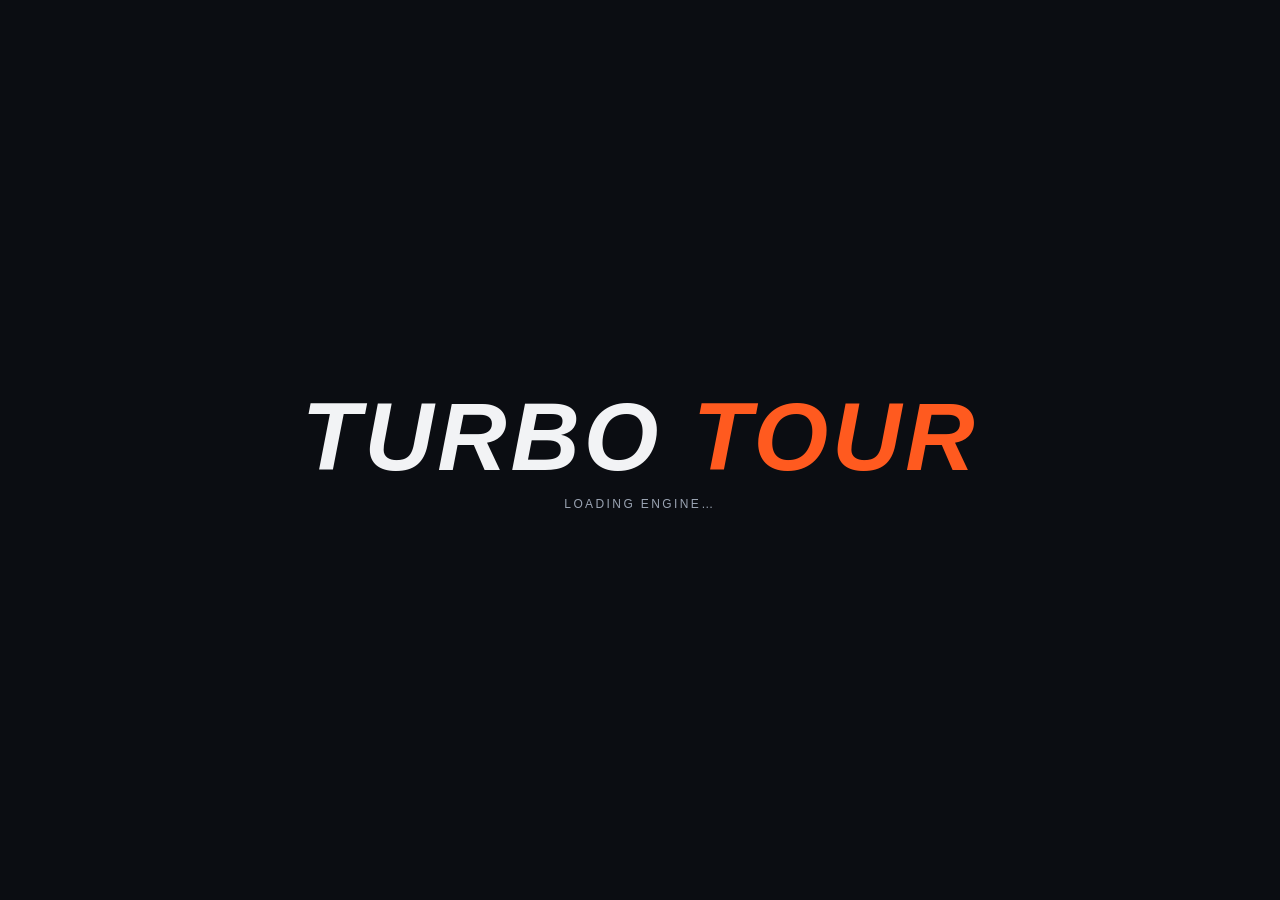
==== index.html @ 9e432085 "Rename the game from Apex Rush to Turbo Tour Full sweep of the brand and in-world lore names: page t" ====
<!DOCTYPE html>
<html lang="en">
<head>
  <meta charset="utf-8" />
  <meta name="viewport" content="width=device-width, initial-scale=1, user-scalable=no" />
  <title>Turbo Tour – Free 3D Car Racing Game in Your Browser</title>
  <link rel="icon" href="data:image/svg+xml,<svg xmlns='http://www.w3.org/2000/svg' viewBox='0 0 100 100'><rect width='100' height='100' rx='18' fill='%23ff5a1f'/><text x='50' y='68' font-size='52' text-anchor='middle' font-family='Arial' font-weight='bold' fill='white'>A</text></svg>" />
  <link rel="stylesheet" href="./style.css" />
  <script type="importmap">
    { "imports": { "three": "./vendor/three.module.js" } }
  </script>
</head>
<body>
  <canvas id="game"></canvas>

  <!-- Per-player heads-up displays -->
  <div id="hud-layer" class="hidden">
    <div class="hud" id="hud-0"></div>
    <div class="hud" id="hud-1"></div>
    <div id="hud-center"></div>
    <div id="hud-divider" class="hidden"></div>
  </div>

  <!-- Menus & overlays -->
  <div id="ui-layer">
    <div id="screen" class="screen"></div>
  </div>

  <div id="loading">
    <div class="logo">TURBO <span>TOUR</span></div>
    <div class="sub">Loading engine…</div>
  </div>

  <script type="module" src="./src/main.js"></script>
</body>
</html>
---- style.css ----
:root {
  --accent: #ff5a1f;
  --accent-2: #ffb347;
  --bg: #0b0d12;
  --panel: rgba(16, 19, 27, 0.86);
  --panel-border: rgba(255, 255, 255, 0.08);
  --text: #f2f3f5;
  --muted: #9aa3b2;
  --good: #3ddc84;
  --bad: #ff4d4d;
  font-family: "Segoe UI", Roboto, Helvetica, Arial, sans-serif;
}

* { box-sizing: border-box; }
html, body { margin: 0; height: 100%; overflow: hidden; background: var(--bg); color: var(--text); }
canvas#game { position: fixed; inset: 0; width: 100%; height: 100%; display: block; }
.hidden { display: none !important; }

/* ---------- Loading ---------- */
#loading { position: fixed; inset: 0; display: flex; flex-direction: column; align-items: center; justify-content: center; background: var(--bg); z-index: 50; transition: opacity .4s; }
#loading .sub { color: var(--muted); margin-top: 12px; letter-spacing: .2em; text-transform: uppercase; font-size: 12px; }
.logo { font-size: clamp(42px, 8vw, 96px); font-weight: 900; letter-spacing: .04em; font-style: italic; line-height: 1; }
.logo span { color: var(--accent); }

/* ---------- UI Layer ---------- */
#ui-layer { position: fixed; inset: 0; z-index: 20; pointer-events: none; }
.screen { position: absolute; inset: 0; display: flex; align-items: center; justify-content: center; pointer-events: auto; overflow: auto; padding: 24px; }
.screen.transparent { background: transparent; }
.screen:not(.transparent) { background: radial-gradient(ellipse at 30% 20%, rgba(255,90,31,.18), transparent 50%), radial-gradient(ellipse at 80% 80%, rgba(63,120,255,.15), transparent 50%), rgba(8, 10, 15, .5); }
.screen.empty { display: none; }

.panel { background: var(--panel); border: 1px solid var(--panel-border); border-radius: 18px; padding: 28px 32px; width: min(920px, 100%); max-height: calc(100vh - 48px); overflow: auto; box-shadow: 0 30px 80px rgba(0,0,0,.6); backdrop-filter: blur(10px); }
.panel.narrow { width: min(560px, 100%); }
.panel h1 { margin: 0 0 6px; font-size: 40px; font-style: italic; font-weight: 900; letter-spacing: .03em; }
.panel h2 { margin: 0 0 18px; font-size: 26px; font-weight: 800; }
.panel h3 { margin: 18px 0 8px; font-size: 15px; text-transform: uppercase; letter-spacing: .15em; color: var(--muted); }
.panel p { color: var(--muted); line-height: 1.5; }
.tagline { color: var(--muted); margin-bottom: 24px; letter-spacing: .25em; text-transform: uppercase; font-size: 12px; }

.menu { display: flex; flex-direction: column; gap: 10px; }
button { font: inherit; color: var(--text); background: rgba(255,255,255,.06); border: 1px solid var(--panel-border); border-radius: 12px; padding: 14px 18px; font-size: 17px; font-weight: 700; cursor: pointer; text-align: left; transition: transform .08s, background .15s, border-color .15s; display: flex; justify-content: space-between; align-items: center; gap: 12px; }
button:hover:not(:disabled) { background: rgba(255,255,255,.12); border-color: rgba(255,255,255,.2); transform: translateX(3px); }
button:active:not(:disabled) { transform: scale(.98); }
button:disabled { opacity: .45; cursor: not-allowed; }
button.primary { background: linear-gradient(120deg, var(--accent), #ff7a45); border: none; color: #fff; text-align: center; justify-content: center; text-transform: uppercase; letter-spacing: .1em; }
button.primary:hover:not(:disabled) { background: linear-gradient(120deg, #ff6b35, #ff8c5a); transform: translateY(-2px); }
button.small { padding: 8px 12px; font-size: 13px; border-radius: 8px; }
button.ghost { background: transparent; }
button .hint { color: var(--muted); font-weight: 400; font-size: 13px; }
.row { display: flex; gap: 12px; flex-wrap: wrap; align-items: center; }
.row.between { justify-content: space-between; }
.row.end { justify-content: flex-end; }
.grid-2 { display: grid; grid-template-columns: 1fr 1fr; gap: 16px; }
.grid-3 { display: grid; grid-template-columns: repeat(3, 1fr); gap: 12px; }
@media (max-width: 720px) { .grid-2, .grid-3 { grid-template-columns: 1fr; } .panel { padding: 20px; } .panel h1 { font-size: 30px; } }

.field { display: flex; flex-direction: column; gap: 6px; margin-bottom: 14px; }
.field label { font-size: 12px; text-transform: uppercase; letter-spacing: .12em; color: var(--muted); }
select, input[type=text], input[type=range] { font: inherit; color: var(--text); background: rgba(255,255,255,.06); border: 1px solid var(--panel-border); border-radius: 10px; padding: 10px 12px; font-size: 15px; }
select option { color: #111; }
input[type=range] { padding: 0; accent-color: var(--accent); }
.chips { display: flex; gap: 8px; flex-wrap: wrap; }
.chip { padding: 8px 12px; border-radius: 999px; border: 1px solid var(--panel-border); background: rgba(255,255,255,.04); font-size: 14px; font-weight: 600; cursor: pointer; }
.chip.active { background: var(--accent); border-color: var(--accent); color: #fff; }
.chip.disabled { opacity: .4; cursor: not-allowed; }
.swatch { width: 26px; height: 26px; border-radius: 50%; border: 2px solid transparent; cursor: pointer; }
.swatch.active { border-color: #fff; box-shadow: 0 0 0 2px var(--accent); }

.card { background: rgba(255,255,255,.04); border: 1px solid var(--panel-border); border-radius: 14px; padding: 16px; }
.card.selected { border-color: var(--accent); box-shadow: inset 0 0 0 1px var(--accent); }
.card h4 { margin: 0 0 6px; font-size: 17px; }
.card .meta { color: var(--muted); font-size: 13px; }
.stat-bar { height: 6px; background: rgba(255,255,255,.08); border-radius: 3px; overflow: hidden; margin: 4px 0 8px; }
.stat-bar i { display: block; height: 100%; background: linear-gradient(90deg, var(--accent), var(--accent-2)); }
.stat-row { display: flex; justify-content: space-between; font-size: 12px; color: var(--muted); text-transform: uppercase; letter-spacing: .08em; }

table { width: 100%; border-collapse: collapse; font-size: 15px; }
th, td { padding: 8px 10px; text-align: left; border-bottom: 1px solid var(--panel-border); }
th { color: var(--muted); font-size: 12px; text-transform: uppercase; letter-spacing: .1em; }
tr.you td { color: var(--accent-2); font-weight: 700; }
td.num, th.num { text-align: right; font-variant-numeric: tabular-nums; }
.money { color: var(--good); font-weight: 800; }
.badge { display: inline-block; padding: 3px 8px; border-radius: 6px; font-size: 11px; font-weight: 800; text-transform: uppercase; letter-spacing: .1em; background: rgba(255,255,255,.1); }
.badge.gold { background: #d4a017; color: #111; }
.badge.locked { background: rgba(255,77,77,.2); color: var(--bad); }
.badge.done { background: rgba(61,220,132,.2); color: var(--good); }
kbd { font-family: ui-monospace, Menlo, monospace; background: rgba(255,255,255,.1); border: 1px solid rgba(255,255,255,.2); border-bottom-width: 3px; border-radius: 6px; padding: 2px 7px; font-size: 12px; }
.controls-table td:first-child { color: var(--muted); }
.notice { background: rgba(255,90,31,.12); border: 1px solid rgba(255,90,31,.4); border-radius: 10px; padding: 10px 14px; font-size: 14px; }

/* ---------- HUD ---------- */
#hud-layer { position: fixed; inset: 0; z-index: 10; pointer-events: none; }
.hud { position: absolute; top: 0; bottom: 0; left: 0; width: 100%; }
.hud.half-left { width: 50%; left: 0; }
.hud.half-right { width: 50%; left: 50%; }
.hud.half-top { height: 50%; bottom: auto; }
.hud.half-bottom { top: 50%; height: 50%; }
#hud-divider { position: absolute; background: #000; z-index: 11; }
#hud-divider.vertical { top: 0; bottom: 0; left: calc(50% - 2px); width: 4px; }
#hud-divider.horizontal { left: 0; right: 0; top: calc(50% - 2px); height: 4px; }

.hud .top-left { position: absolute; top: 16px; left: 16px; display: flex; flex-direction: column; gap: 6px; }
.hud .top-right { position: absolute; top: 16px; right: 16px; text-align: right; }
.hud .bottom-right { position: absolute; bottom: 20px; right: 20px; text-align: right; }
.hud .bottom-left { position: absolute; bottom: 20px; left: 20px; }
.hud .pos { font-size: 56px; font-weight: 900; font-style: italic; line-height: 1; text-shadow: 0 4px 16px rgba(0,0,0,.6); }
.hud .pos .of { font-size: 18px; font-weight: 600; font-style: normal; color: rgba(255,255,255,.7); margin-left: 8px; vertical-align: baseline; }
.hud .lap { font-size: 18px; font-weight: 700; text-shadow: 0 2px 8px rgba(0,0,0,.6); }
.hud .lap span { color: rgba(255,255,255,.75); font-weight: 400; }
.hud .time { font-size: 15px; font-variant-numeric: tabular-nums; text-shadow: 0 2px 8px rgba(0,0,0,.6); }
.hud .time span { color: rgba(255,255,255,.75); }
.hud .speed { font-size: 60px; font-weight: 900; font-style: italic; line-height: 1; text-shadow: 0 4px 16px rgba(0,0,0,.6); }
.hud .speed small { font-size: 16px; font-weight: 600; margin-left: 4px; color: rgba(255,255,255,.85); }
.hud .gear-bar { height: 8px; width: 200px; background: rgba(0,0,0,.4); border-radius: 4px; overflow: hidden; margin-top: 8px; margin-left: auto; }
.hud .gear-bar i { display: block; height: 100%; background: linear-gradient(90deg, var(--good), var(--accent-2), var(--bad)); transition: width .05s; }
.hud .name { font-size: 12px; text-transform: uppercase; letter-spacing: .2em; color: rgba(255,255,255,.8); text-shadow: 0 2px 8px rgba(0,0,0,.6); }
.hud .msg { position: absolute; left: 50%; top: 22%; transform: translateX(-50%); font-size: 34px; font-weight: 900; font-style: italic; text-shadow: 0 4px 16px rgba(0,0,0,.7); white-space: nowrap; opacity: 0; transition: opacity .3s; text-align: center; }
.hud .msg.show { opacity: 1; }
.hud .msg .sub { display: block; font-size: 16px; font-weight: 600; color: var(--accent-2); font-style: normal; letter-spacing: .1em; }
.hud .wrong { position: absolute; left: 50%; top: 40%; transform: translateX(-50%); color: var(--bad); font-weight: 900; font-size: 28px; text-shadow: 0 2px 10px #000; }
.hud .minimap { position: absolute; bottom: 20px; left: 50%; transform: translateX(-50%); width: 150px; height: 150px; opacity: .85; }
.hud.half-left .minimap, .hud.half-right .minimap { width: 110px; height: 110px; }
.hud.half-top .minimap, .hud.half-bottom .minimap { width: 110px; height: 110px; left: 20px; bottom: 16px; transform: none; }
.hud.half-top .bottom-left, .hud.half-bottom .bottom-left { left: 140px; }
.hud .standings { position: absolute; top: 16px; right: 16px; font-size: 13px; background: rgba(0,0,0,.35); border-radius: 8px; padding: 6px 10px; font-variant-numeric: tabular-nums; }
.hud .standings div { display: flex; gap: 8px; }
.hud .standings div.me { color: var(--accent-2); font-weight: 700; }
.hud .standings div span:first-child { width: 20px; text-align: right; color: var(--muted); }

#hud-center { position: absolute; inset: 0; display: flex; align-items: center; justify-content: center; }
#hud-center .count { font-size: clamp(80px, 18vw, 200px); font-weight: 900; font-style: italic; color: var(--accent); text-shadow: 0 0 40px rgba(255,90,31,.6), 0 8px 24px rgba(0,0,0,.6); animation: pop .9s ease-out; }
#hud-center .count.go { color: var(--good); text-shadow: 0 0 40px rgba(61,220,132,.6); }
@keyframes pop { 0% { transform: scale(1.6); opacity: 0; } 20% { transform: scale(1); opacity: 1; } 100% { transform: scale(.9); opacity: .9; } }

/* Results */
.podium { display: flex; gap: 12px; align-items: flex-end; justify-content: center; margin: 12px 0 22px; }
.podium .step { width: 120px; text-align: center; border-radius: 12px 12px 0 0; padding: 12px 8px; background: rgba(255,255,255,.06); font-weight: 800; }
.podium .step.p1 { height: 130px; background: linear-gradient(180deg, #d4a017, rgba(212,160,23,.2)); order: 2; }
.podium .step.p2 { height: 105px; background: linear-gradient(180deg, #b0b7c3, rgba(176,183,195,.2)); order: 1; }
.podium .step.p3 { height: 85px; background: linear-gradient(180deg, #b5652a, rgba(181,101,42,.2)); order: 3; }
.podium .step .n { font-size: 30px; }
.podium .step .who { font-size: 13px; color: #fff; }

.progress { height: 10px; background: rgba(255,255,255,.08); border-radius: 5px; overflow: hidden; }
.progress i { display: block; height: 100%; background: var(--accent); }
.toast { position: fixed; bottom: 24px; left: 50%; transform: translateX(-50%); background: var(--panel); border: 1px solid var(--panel-border); padding: 12px 18px; border-radius: 12px; z-index: 40; font-weight: 600; animation: fadein .3s; }
@keyframes fadein { from { opacity: 0; transform: translate(-50%, 10px); } to { opacity: 1; transform: translate(-50%, 0); } }
.footer-note { color: var(--muted); font-size: 12px; margin-top: 16px; display: flex; flex-direction: column; gap: 6px; }
.keys-row { display: flex; align-items: center; gap: 5px; flex-wrap: wrap; line-height: 1.6; }
.keys-row > span:first-child { width: 58px; text-transform: uppercase; letter-spacing: .1em; font-size: 10px; color: var(--muted); }
kbd { display: inline-block; line-height: 1.3; margin: 0; }
.chip .badge { font-size: 9px; padding: 2px 5px; margin-left: 4px; vertical-align: middle; }

/* ---------- Touch controls ---------- */
#touch-controls { position: fixed; inset: 0; z-index: 15; pointer-events: none; }
#touch-controls .tc-group { position: absolute; display: flex; gap: 12px; pointer-events: auto; }
#touch-controls .left { left: 18px; bottom: 22px; }
#touch-controls .right { right: 18px; bottom: 22px; align-items: flex-end; }
#touch-controls .top { right: 18px; top: 60px; }
.tc { width: 84px; height: 84px; border-radius: 50%; background: rgba(0,0,0,.35); border: 2px solid rgba(255,255,255,.35); color: #fff; font-size: 26px; font-weight: 900; display: flex; align-items: center; justify-content: center; padding: 0; user-select: none; -webkit-user-select: none; touch-action: none; backdrop-filter: blur(4px); }
.tc.gas { width: 104px; height: 104px; background: rgba(61,220,132,.28); border-color: rgba(61,220,132,.7); font-size: 22px; }
.tc.small { width: 70px; height: 70px; font-size: 13px; background: rgba(255,90,31,.25); border-color: rgba(255,90,31,.6); }
.tc.tiny { width: 46px; height: 46px; font-size: 16px; border-radius: 12px; }
.tc.on { background: rgba(255,255,255,.4); transform: scale(.94); }
.tc:hover { transform: none; }

/* ---------- Free Roam ---------- */
button.roam { border-color: rgba(255,210,63,.35); }
.hz-top-left { position: absolute; top: 16px; left: 16px; text-shadow: 0 2px 8px rgba(0,0,0,.6); }
.hz-mode { font-size: 11px; letter-spacing: .25em; text-transform: uppercase; color: rgba(255,255,255,.75); }
.hz-region { font-size: 30px; font-weight: 900; font-style: italic; line-height: 1.1; }
.hz-road { font-size: 14px; color: rgba(255,255,255,.8); min-height: 18px; }
.hz-compass { position: absolute; top: 14px; left: 50%; transform: translateX(-50%); width: min(440px, 60vw); height: 36px; }
.hz-top-right { position: absolute; top: 16px; right: 16px; text-align: right; text-shadow: 0 2px 8px rgba(0,0,0,.6); }
.hz-level { font-size: 14px; letter-spacing: .15em; font-weight: 800; }
.hz-level b { font-size: 22px; color: var(--accent-2); }
.hz-xpbar { height: 6px; width: 160px; background: rgba(0,0,0,.4); border-radius: 3px; overflow: hidden; margin: 6px 0 6px auto; }
.hz-xpbar i { display: block; height: 100%; background: linear-gradient(90deg, var(--accent), var(--accent-2)); transition: width .3s; }
.hz-wallet { position: relative; display: inline-flex; align-items: baseline; gap: 6px; background: rgba(0,0,0,.35); border-radius: 8px; padding: 3px 9px; }
.hz-wallet span { font-size: 10px; letter-spacing: .2em; color: rgba(255,255,255,.7); font-weight: 700; }
.hz-money { color: var(--good); font-weight: 800; font-size: 17px; }
.hz-gain { position: absolute; right: 4px; top: 100%; margin-top: 2px; font-style: normal; font-weight: 800; font-size: 14px; color: var(--good); opacity: 0; white-space: nowrap; }
.hz-gain.pop { animation: gainpop 1.8s ease-out; }
@keyframes gainpop { 0% { opacity: 0; transform: translateY(-4px); } 12% { opacity: 1; transform: translateY(0); } 70% { opacity: 1; } 100% { opacity: 0; transform: translateY(8px); } }
.hz-guide { position: absolute; top: 60px; left: 50%; transform: translateX(-50%); width: min(560px, calc(100% - 32px)); display: flex; gap: 12px; align-items: center; background: rgba(10,12,18,.82); border: 1px solid rgba(255,122,61,.55); border-left: 4px solid var(--accent); border-radius: 12px; padding: 10px 14px; pointer-events: auto; animation: fadein .3s; text-shadow: none; }
.hz-guide > div { flex: 1; display: flex; flex-direction: column; gap: 2px; font-size: 13px; color: rgba(255,255,255,.85); }
.hz-guide b { font-size: 15px; color: #fff; }
.hz-guide button { flex: none; font-size: 11px; padding: 5px 9px; }
.hz-guide.hidden { display: none; }
.hz-radar { position: absolute; bottom: 20px; left: 20px; width: 280px; height: 190px; filter: drop-shadow(0 6px 16px rgba(0,0,0,.45)); }
.hz-waypoint { position: absolute; bottom: 222px; left: 20px; min-width: 240px; max-width: 340px; background: rgba(10,12,18,.74); border-left: 4px solid #c45bff; border-radius: 10px; padding: 8px 12px; display: flex; gap: 10px; align-items: center; text-shadow: 0 1px 4px rgba(0,0,0,.6); }
.hz-waypoint .turn { flex: none; width: 30px; font-size: 30px; font-weight: 900; line-height: 1; text-align: center; color: #e3b6ff; }
.hz-waypoint .turn.t-back { color: var(--bad); }
.hz-waypoint .instr { font-size: 15px; font-weight: 800; }
.hz-waypoint .info { font-size: 12px; color: rgba(255,255,255,.75); }
.hz-waypoint .info b { color: #fff; }
@media (max-width: 760px) { .hz-radar { width: 200px; height: 136px; } .hz-waypoint { bottom: 166px; min-width: 0; } }
.hz-prompt { position: absolute; bottom: 110px; left: 50%; transform: translateX(-50%); background: rgba(0,0,0,.55); border: 1px solid rgba(255,179,71,.6); border-radius: 12px; padding: 10px 16px; font-size: 16px; white-space: nowrap; animation: fadein .3s; }
.hz-live { position: absolute; top: 90px; left: 50%; transform: translateX(-50%); text-align: center; text-shadow: 0 2px 10px rgba(0,0,0,.7); }
.hz-live .label { font-size: 12px; letter-spacing: .3em; color: var(--accent-2); font-weight: 800; }
.hz-live .score { font-size: 44px; font-weight: 900; font-style: italic; font-variant-numeric: tabular-nums; }
.hz-toasts { position: absolute; right: 16px; top: 166px; display: flex; flex-direction: column; gap: 6px; align-items: flex-end; }
.hz-toast { background: rgba(0,0,0,.5); border-radius: 8px; padding: 6px 10px; font-size: 14px; font-weight: 700; animation: fadein .25s; transition: opacity .5s; }
.hz-toast.out { opacity: 0; }
.hz-hint { position: absolute; bottom: 14px; right: 20px; font-size: 11px; color: rgba(255,255,255,.55); }
.hz-prompt { pointer-events: auto; cursor: pointer; }
.hz-mapbtn { position: absolute; top: 124px; right: 16px; pointer-events: auto; padding: 6px 12px; font-size: 12px; letter-spacing: .15em; border-radius: 8px; background: rgba(0,0,0,.45); }
#touch-controls:not(.hidden) ~ #hud-layer .hz-hint { display: none; }
.hz-hint kbd { font-size: 10px; padding: 1px 5px; }
.hud .hz-br { bottom: 48px; }
.hz-stats div { display: flex; justify-content: space-between; padding: 4px 0; border-bottom: 1px solid var(--panel-border); font-size: 14px; }
.hz-stats div:last-child { border-bottom: none; }
.hz-stats b .meta { font-weight: 400; }
.hz-legend { display: flex; flex-wrap: wrap; gap: 6px 14px; margin-top: 10px; }
.hz-legend i { display: inline-block; width: 10px; height: 10px; border-radius: 50%; margin-right: 5px; vertical-align: middle; }
@media (max-width: 720px) { .hz-region { font-size: 22px; } .hz-radar { width: 120px; height: 120px; } .hz-waypoint { bottom: 150px; } .hz-hint { display: none; } .hz-compass { top: 60px; } }

/* ---------- Free Roam full-screen map ---------- */
.screen.fullbleed { padding: 0; overflow: hidden; display: block; }
.hzmap { position: absolute; inset: 0; background: #0b1424; overflow: hidden; user-select: none; -webkit-user-select: none; }
.hzmap-canvas { position: absolute; inset: 0; touch-action: none; cursor: grab; }
.hzmap kbd { font-size: 10px; padding: 1px 5px; margin-left: 4px; }
.hzmap-top { position: absolute; top: 0; left: 0; right: 0; display: flex; align-items: center; gap: 18px; padding: 14px 20px 26px; background: linear-gradient(rgba(8,10,16,.88), rgba(8,10,16,0)); pointer-events: none; }
.hzmap-top > * { pointer-events: auto; }
.hzmap-title { display: flex; align-items: baseline; gap: 14px; text-shadow: 0 2px 8px rgba(0,0,0,.6); }
.hzmap-title b { font-size: 26px; font-weight: 900; font-style: italic; letter-spacing: .08em; }
.hzmap-where { color: rgba(255,255,255,.75); font-size: 13px; letter-spacing: .18em; text-transform: uppercase; }
.hzmap-stats { margin-left: auto; display: flex; align-items: baseline; gap: 16px; font-size: 14px; text-shadow: 0 2px 8px rgba(0,0,0,.6); }
.hzmap-stats b { color: var(--accent-2); font-size: 18px; }
.hzmap-stats .money { color: var(--good); font-weight: 800; }
.hzmap-side { position: absolute; top: 70px; right: 16px; width: 250px; display: flex; flex-direction: column; gap: 6px; }
.hzmap-card { background: rgba(12,15,22,.86); border: 1px solid rgba(255,255,255,.1); border-radius: 10px; padding: 9px 12px; backdrop-filter: blur(8px); box-shadow: 0 6px 18px rgba(0,0,0,.35); font-size: 13px; }
.hzmap-card .meta { font-size: 12px; line-height: 1.35; }
.hzmap-card .hzmap-hint { color: rgba(255,255,255,.72); }
.hzmap-card h4 { margin: 0; font-size: 16px; }
.hzmap-card button.small { padding: 6px 10px; font-size: 12px; }
.hzmap-sel-head { display: flex; gap: 12px; align-items: center; }
.hzmap-sel-head canvas { width: 28px; height: 28px; flex: none; }
.hzmap-dist { margin-top: 8px; display: flex; gap: 10px; align-items: baseline; }
.hzmap-dist b { font-size: 19px; color: #e3b6ff; }
.hzmap-dist span { color: var(--muted); font-size: 13px; }
.hzmap-best { margin-top: 6px; font-size: 14px; color: var(--accent-2); }
.hzmap-progress { padding: 6px 12px; }
.hzmap-progress summary { cursor: pointer; font-weight: 800; letter-spacing: .15em; text-transform: uppercase; font-size: 11px; color: var(--muted); }
.hzmap-progress .hz-stats { margin-top: 6px; padding: 0; background: none; border: 0; font-size: 12px; }
.hzmap-progress .hz-stats div { font-size: 12px; padding: 2px 0; }
.hzmap-legend { position: absolute; left: 50%; transform: translateX(-50%); bottom: 40px; display: flex; gap: 6px; flex-wrap: wrap; justify-content: center; max-width: calc(100% - 180px); }
.hzmap-chip { display: flex; align-items: center; gap: 6px; padding: 5px 11px 5px 6px; font-size: 13px; border-radius: 999px; background: rgba(12,15,22,.88); border: 1px solid rgba(255,255,255,.12); opacity: .45; }
.hzmap-chip.on { opacity: 1; border-color: rgba(255,255,255,.35); }
.hzmap-chip canvas { width: 22px; height: 22px; }
.hzmap-zoom { position: absolute; right: 16px; bottom: 40px; display: flex; flex-direction: column; gap: 6px; }
.hzmap-zoom button { width: 40px; height: 40px; padding: 0; border-radius: 10px; background: rgba(12,15,22,.88); justify-content: center; align-items: center; text-align: center; line-height: 0; }
.hzmap-zoom button:hover:not(:disabled) { transform: none; }
.hzmap-zoom button svg { display: block; flex: none; }
.hzmap-scale { position: absolute; left: 20px; bottom: 44px; font-size: 12px; font-weight: 700; color: #fff; text-shadow: 0 1px 3px #000; }
.hzmap-scale i { display: block; height: 6px; border: 2px solid #fff; border-top: none; margin-bottom: 4px; box-shadow: 0 1px 2px rgba(0,0,0,.6); }
.hzmap-hints { position: absolute; left: 0; right: 0; bottom: 12px; text-align: center; font-size: 12px; color: rgba(255,255,255,.7); text-shadow: 0 1px 3px #000; pointer-events: none; }
.hzmap-tip { position: absolute; left: 0; top: 0; pointer-events: none; background: rgba(10,12,18,.94); border: 1px solid rgba(255,255,255,.15); border-radius: 10px; padding: 8px 12px; max-width: 250px; display: flex; flex-direction: column; gap: 2px; font-size: 13px; box-shadow: 0 8px 20px rgba(0,0,0,.4); }
.hzmap-tip b { font-size: 15px; }
.hzmap-tip span { color: var(--muted); }
.hzmap-tip em { font-style: normal; color: var(--accent-2); }
.hzmap-tip.hidden { display: none; }
@media (max-width: 760px) {
  .hzmap-side { top: auto; bottom: 96px; left: 12px; right: 12px; width: auto; }
  .hzmap-progress, .hzmap-hints, .hzmap-where, .hzmap-extra { display: none; }
  .hzmap-stats span:not(.money) { display: none; }
  .hzmap-legend { bottom: 12px; max-width: calc(100% - 70px); left: 12px; transform: none; justify-content: flex-start; }
  .hzmap-chip { font-size: 0; padding: 4px; gap: 0; }
  .hzmap-zoom { bottom: 12px; right: 12px; }
  .hzmap-scale { display: none; }
}
.hz-stats b span { font-weight: 400; color: var(--muted); }

/* ---------- One wallet (main menu, Play screen) ---------- */
.wallet-bar { display: grid; grid-template-columns: repeat(4, 1fr); gap: 8px; margin: 16px 0; }
.wallet-bar > div { background: rgba(255,255,255,.05); border: 1px solid var(--panel-border); border-radius: 10px; padding: 8px 10px; display: flex; flex-direction: column; gap: 2px; }
.wallet-bar span { font-size: 10px; letter-spacing: .2em; text-transform: uppercase; color: var(--muted); }
.wallet-bar b { font-size: 18px; font-weight: 800; }
.wallet-bar small { font-size: 12px; color: var(--muted); font-weight: 500; }
.menu-label { margin: 8px 2px -2px; font-size: 11px; letter-spacing: .2em; text-transform: uppercase; color: var(--muted); font-weight: 700; }
.menu-label span { letter-spacing: 0; text-transform: none; font-weight: 400; }
.eyebrow { letter-spacing: .2em; text-transform: uppercase; font-size: 11px; }
.round-row { padding: 4px 0; border-bottom: 1px solid var(--panel-border); }
@media (max-width: 520px) { .wallet-bar { grid-template-columns: repeat(2, 1fr); } }
.hz-xptext { font-size: 11px; color: rgba(255,255,255,.75); margin: -2px 0 6px; font-variant-numeric: tabular-nums; }
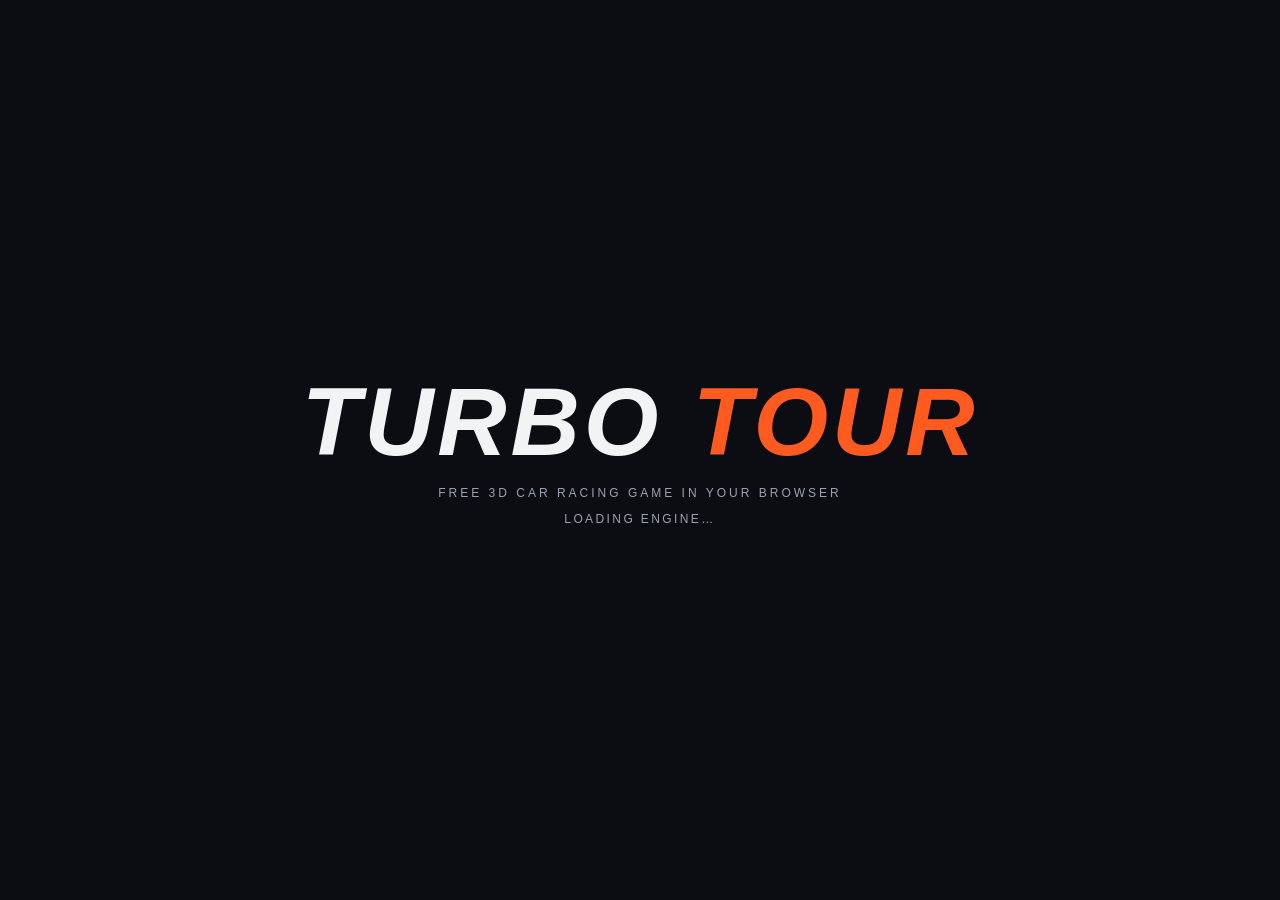
==== commit 9c94505f: "Add SEO, social previews and crawlable content - Meta description, canonical, Open Graph and Twitter" ====
--- a/index.html
+++ b/index.html
@@ -3,15 +3,70 @@
 <head>
   <meta charset="utf-8" />
   <meta name="viewport" content="width=device-width, initial-scale=1, user-scalable=no" />
-  <title>Turbo Tour – Free 3D Car Racing Game in Your Browser</title>
-  <link rel="icon" href="data:image/svg+xml,<svg xmlns='http://www.w3.org/2000/svg' viewBox='0 0 100 100'><rect width='100' height='100' rx='18' fill='%23ff5a1f'/><text x='50' y='68' font-size='52' text-anchor='middle' font-family='Arial' font-weight='bold' fill='white'>A</text></svg>" />
+  <title>Turbo Tour – Free 3D Racing Game in Your Browser (No Download)</title>
+  <meta name="description" content="Free 3D car racing game you play in your browser, no download. Open-world free roam, 16 circuits, 2-player split screen, drifting and touch controls." />
+  <link rel="canonical" href="https://sahilkoditkar.github.io/game-turbo-tour/" />
+  <meta name="robots" content="index,follow" />
+  <!-- Google Search Console (see README → Publishing checklist): paste your tag here and uncomment it -->
+  <!-- <meta name="google-site-verification" content="..."> -->
+
+  <!-- Open Graph / social previews -->
+  <meta property="og:type" content="website" />
+  <meta property="og:site_name" content="Turbo Tour" />
+  <meta property="og:title" content="Turbo Tour – Free 3D Racing Game in Your Browser" />
+  <meta property="og:description" content="Open-world driving, 16 circuits, drifting and 2-player split screen. Free, no download: plays instantly in your browser." />
+  <meta property="og:url" content="https://sahilkoditkar.github.io/game-turbo-tour/" />
+  <meta property="og:image" content="https://sahilkoditkar.github.io/game-turbo-tour/assets/og-image.png" />
+  <meta property="og:image:width" content="1200" />
+  <meta property="og:image:height" content="630" />
+  <meta property="og:image:alt" content="Turbo Tour logo next to an orange supercar on a glowing turntable" />
+  <meta property="og:locale" content="en_US" />
+  <meta name="twitter:card" content="summary_large_image" />
+  <meta name="twitter:title" content="Turbo Tour – Free 3D Racing Game in Your Browser" />
+  <meta name="twitter:description" content="Open-world driving, 16 circuits, drifting and 2-player split screen. Free, no download." />
+  <meta name="twitter:image" content="https://sahilkoditkar.github.io/game-turbo-tour/assets/og-image.png" />
+  <meta name="twitter:image:alt" content="Turbo Tour logo next to an orange supercar on a glowing turntable" />
+
+  <link rel="icon" href="./assets/favicon.svg" type="image/svg+xml" />
+  <link rel="icon" href="./assets/favicon-32.png" type="image/png" sizes="32x32" />
+  <link rel="icon" href="./assets/favicon-192.png" type="image/png" sizes="192x192" />
+  <link rel="alternate icon" href="./assets/favicon.ico" sizes="16x16 32x32 48x48" />
+  <link rel="apple-touch-icon" href="./assets/apple-touch-icon.png" sizes="180x180" />
+  <link rel="manifest" href="./site.webmanifest" />
+  <meta name="theme-color" content="#ff5a1f" />
   <link rel="stylesheet" href="./style.css" />
+  <!-- without JavaScript the loading screen would never clear: show the About section instead -->
+  <noscript><style>#loading { display: none; }</style></noscript>
   <script type="importmap">
     { "imports": { "three": "./vendor/three.module.js" } }
   </script>
+  <script type="application/ld+json">
+  {
+    "@context": "https://schema.org",
+    "@type": ["VideoGame", "WebApplication"],
+    "name": "Turbo Tour",
+    "alternateName": "Turbo Tour racing game",
+    "description": "Free 3D car racing game that runs in your browser with WebGL. No download or sign-up: open-world free roam on a 6 km island, 16 circuits, 4 point-to-point stages, 10 cars, drifting, championships, time trial with a ghost car and 2-player split screen. Touch controls on phones and tablets.",
+    "url": "https://sahilkoditkar.github.io/game-turbo-tour/",
+    "image": "https://sahilkoditkar.github.io/game-turbo-tour/assets/og-image.png",
+    "genre": ["Racing", "Arcade", "Open world"],
+    "gamePlatform": ["Web browser", "PC", "Mobile"],
+    "applicationCategory": "GameApplication",
+    "operatingSystem": "Any",
+    "browserRequirements": "Requires JavaScript and WebGL",
+    "playMode": ["SinglePlayer", "MultiPlayer"],
+    "numberOfPlayers": { "@type": "QuantitativeValue", "minValue": 1, "maxValue": 2 },
+    "isAccessibleForFree": true,
+    "inLanguage": "en",
+    "offers": { "@type": "Offer", "price": "0", "priceCurrency": "USD", "availability": "https://schema.org/InStock" },
+    "author": { "@type": "Person", "name": "Sahil Koditkar", "url": "https://github.com/sahilkoditkar" },
+    "sameAs": ["https://github.com/sahilkoditkar/game-turbo-tour"],
+    "keywords": "free racing game, browser racing game, 3D car game, no download, open world driving, drift game, split screen, 2 player racing, WebGL, Three.js, HTML5 game"
+  }
+  </script>
 </head>
 <body>
-  <canvas id="game"></canvas>
+  <canvas id="game" aria-label="Turbo Tour 3D game view"></canvas>
 
   <!-- Per-player heads-up displays -->
   <div id="hud-layer" class="hidden">
@@ -27,9 +82,84 @@
   </div>
 
   <div id="loading">
-    <div class="logo">TURBO <span>TOUR</span></div>
+    <h1 class="logo">TURBO <span>TOUR</span></h1>
+    <p class="tagline">Free 3D car racing game in your browser</p>
     <div class="sub">Loading engine…</div>
   </div>
+
+  <!-- About the game: plain HTML so it works without JavaScript; the game moves it behind the
+       "About Turbo Tour" button on the main menu (see UI.initAbout in src/ui.js). -->
+  <section id="about" aria-labelledby="about-title">
+    <div class="about-panel">
+      <noscript>
+        <p class="notice">Turbo Tour needs JavaScript and WebGL to run. Please enable JavaScript (or use a
+        current version of Chrome, Edge, Firefox or Safari) and reload the page. The source code is on
+        <a href="https://github.com/sahilkoditkar/game-turbo-tour">GitHub</a>.</p>
+      </noscript>
+      <h2 id="about-title">About Turbo Tour</h2>
+      <p>Turbo Tour is a free browser racing game: a 3D car game you play instantly, with no download and no
+      sign-up. Drive an open world island in free roam, race on circuits and point-to-point stages, drift
+      through hairpins and earn credits to buy and upgrade your cars.</p>
+      <p>Two players can race in split screen on the same keyboard (WASD and the arrow keys) or with two
+      gamepads. The game is built with WebGL and Three.js, runs on desktop browsers and works on phones and
+      tablets with on-screen touch controls.</p>
+
+      <h3>Features</h3>
+      <ul>
+        <li>Open-world free roam: an island about 6 km across with a city, farmland, forest, desert, an alpine pass and a coast road.</li>
+        <li>16 circuits with elevation, including layouts inspired by Silverstone, Monza and Spa-Francorchamps.</li>
+        <li>4 point-to-point stages of 6–10 km: hillclimb, coastal highway, desert and forest rally.</li>
+        <li>10 cars, from a hot hatch and a rally car to a supercar, a hypercar and an F1 car.</li>
+        <li>2-player split screen on one keyboard or with two gamepads.</li>
+        <li>Time trial with a ghost car of your best lap.</li>
+        <li>Proper drifting with the handbrake, tyre smoke and skid marks.</li>
+        <li>A career with four championships, prize money, garages and upgrades; progress saves in your browser.</li>
+      </ul>
+
+      <h3>Controls</h3>
+      <div class="about-table">
+        <table>
+          <thead><tr><th>Action</th><th>Player 1</th><th>Player 2</th><th>Gamepad</th></tr></thead>
+          <tbody>
+            <tr><td>Accelerate</td><td><kbd>W</kbd></td><td><kbd>↑</kbd></td><td>RT / A</td></tr>
+            <tr><td>Brake / reverse</td><td><kbd>S</kbd></td><td><kbd>↓</kbd></td><td>LT / X</td></tr>
+            <tr><td>Steer</td><td><kbd>A</kbd> <kbd>D</kbd></td><td><kbd>←</kbd> <kbd>→</kbd></td><td>Left stick</td></tr>
+            <tr><td>Handbrake (drift)</td><td><kbd>Shift</kbd> / <kbd>Space</kbd></td><td><kbd>Right Shift</kbd> / <kbd>Right Ctrl</kbd></td><td>B / RB</td></tr>
+            <tr><td>Reset to track</td><td><kbd>R</kbd></td><td><kbd>.</kbd></td><td>Y</td></tr>
+            <tr><td>Pause</td><td><kbd>Esc</kbd></td><td><kbd>Esc</kbd></td><td>Start</td></tr>
+            <tr><td>Free roam: map</td><td><kbd>M</kbd> / <kbd>Tab</kbd></td><td></td><td>Back / Select</td></tr>
+            <tr><td>Free roam: start event</td><td><kbd>Enter</kbd> / <kbd>E</kbd></td><td></td><td>A</td></tr>
+          </tbody>
+        </table>
+      </div>
+      <p>On phones and tablets, on-screen steering, gas, brake and drift buttons appear automatically.</p>
+
+      <h3>FAQ</h3>
+      <details>
+        <summary>Is Turbo Tour free?</summary>
+        <p>Yes. The whole game is free to play, with no ads, no in-app purchases and no account.</p>
+      </details>
+      <details>
+        <summary>Do I need to download anything?</summary>
+        <p>No. It runs directly in your web browser. You need a browser with JavaScript and WebGL, which every current version of Chrome, Edge, Firefox and Safari has.</p>
+      </details>
+      <details>
+        <summary>Does it work on mobile?</summary>
+        <p>Yes. On phones and tablets touch controls appear automatically. A recent device gives the smoothest frame rate; you can switch graphics to Low in Settings.</p>
+      </details>
+      <details>
+        <summary>Can two people play?</summary>
+        <p>Yes. Split Screen mode lets two players race on one screen: Player 1 uses WASD, Player 2 the arrow keys, or each player uses a gamepad.</p>
+      </details>
+      <details>
+        <summary>Where is my progress saved?</summary>
+        <p>In your browser's local storage on this device. Nothing is uploaded. Clearing site data or using a private window starts a fresh career.</p>
+      </details>
+
+      <p class="about-links">Turbo Tour is open source: <a href="https://github.com/sahilkoditkar/game-turbo-tour">view the code on GitHub</a> ·
+      <a href="./showroom.html">Open the car showroom</a></p>
+    </div>
+  </section>
 
   <script type="module" src="./src/main.js"></script>
 </body>
--- a/style.css
+++ b/style.css
@@ -19,8 +19,9 @@
 /* ---------- Loading ---------- */
 #loading { position: fixed; inset: 0; display: flex; flex-direction: column; align-items: center; justify-content: center; background: var(--bg); z-index: 50; transition: opacity .4s; }
 #loading .sub { color: var(--muted); margin-top: 12px; letter-spacing: .2em; text-transform: uppercase; font-size: 12px; }
-.logo { font-size: clamp(42px, 8vw, 96px); font-weight: 900; letter-spacing: .04em; font-style: italic; line-height: 1; }
+.logo { font-size: clamp(42px, 8vw, 96px); font-weight: 900; letter-spacing: .04em; font-style: italic; line-height: 1; margin: 0; }
 .logo span { color: var(--accent); }
+#loading .tagline { margin: 16px 0 0; padding: 0 16px; text-align: center; }
 
 /* ---------- UI Layer ---------- */
 #ui-layer { position: fixed; inset: 0; z-index: 20; pointer-events: none; }
@@ -283,3 +284,30 @@
 .round-row { padding: 4px 0; border-bottom: 1px solid var(--panel-border); }
 @media (max-width: 520px) { .wallet-bar { grid-template-columns: repeat(2, 1fr); } }
 .hz-xptext { font-size: 11px; color: rgba(255,255,255,.75); margin: -2px 0 6px; font-variant-numeric: tabular-nums; }
+
+/* ---------- About (static HTML in index.html; an overlay opened from the main menu) ---------- */
+#about { position: fixed; inset: 0; z-index: 30; overflow-y: auto; -webkit-overflow-scrolling: touch; padding: 24px 16px; background: radial-gradient(ellipse at 30% 20%, rgba(255,90,31,.14), transparent 50%), radial-gradient(ellipse at 80% 80%, rgba(63,120,255,.12), transparent 50%), rgba(8, 10, 15, .9); }
+#about .about-panel { max-width: 720px; margin: 0 auto; background: var(--panel); border: 1px solid var(--panel-border); border-radius: 18px; padding: 28px 32px; box-shadow: 0 30px 80px rgba(0,0,0,.6); backdrop-filter: blur(10px); line-height: 1.6; }
+#about h2 { margin: 0 0 12px; font-size: 32px; font-weight: 900; font-style: italic; letter-spacing: .02em; }
+#about h3 { margin: 26px 0 10px; font-size: 14px; text-transform: uppercase; letter-spacing: .15em; color: var(--muted); }
+#about p, #about li { color: #c6ccd8; font-size: 16px; }
+#about p { margin: 0 0 12px; }
+#about ul { margin: 0; padding-left: 20px; }
+#about li { margin: 4px 0; }
+#about li::marker { color: var(--accent); }
+#about a { color: var(--accent-2); }
+#about a:hover { color: #fff; }
+#about .about-back { float: right; margin: 2px 0 0 12px; }
+#about .about-table { overflow-x: auto; margin: 0 0 12px; }
+#about table { font-size: 14px; min-width: 520px; }
+#about td { color: #c6ccd8; }
+#about td:first-child { color: var(--text); font-weight: 600; }
+#about details { border-bottom: 1px solid var(--panel-border); padding: 10px 0; }
+#about details:first-of-type { border-top: 1px solid var(--panel-border); }
+#about summary { cursor: pointer; font-weight: 700; font-size: 16px; }
+#about summary::marker { color: var(--accent); }
+#about details p { margin: 8px 0 2px; }
+#about .about-links { margin-top: 20px; font-size: 15px; }
+#about .about-done { margin-top: 18px; }
+#about .notice { color: var(--text); margin-bottom: 18px; }
+@media (max-width: 720px) { #about .about-panel { padding: 20px; } #about h2 { font-size: 26px; } }
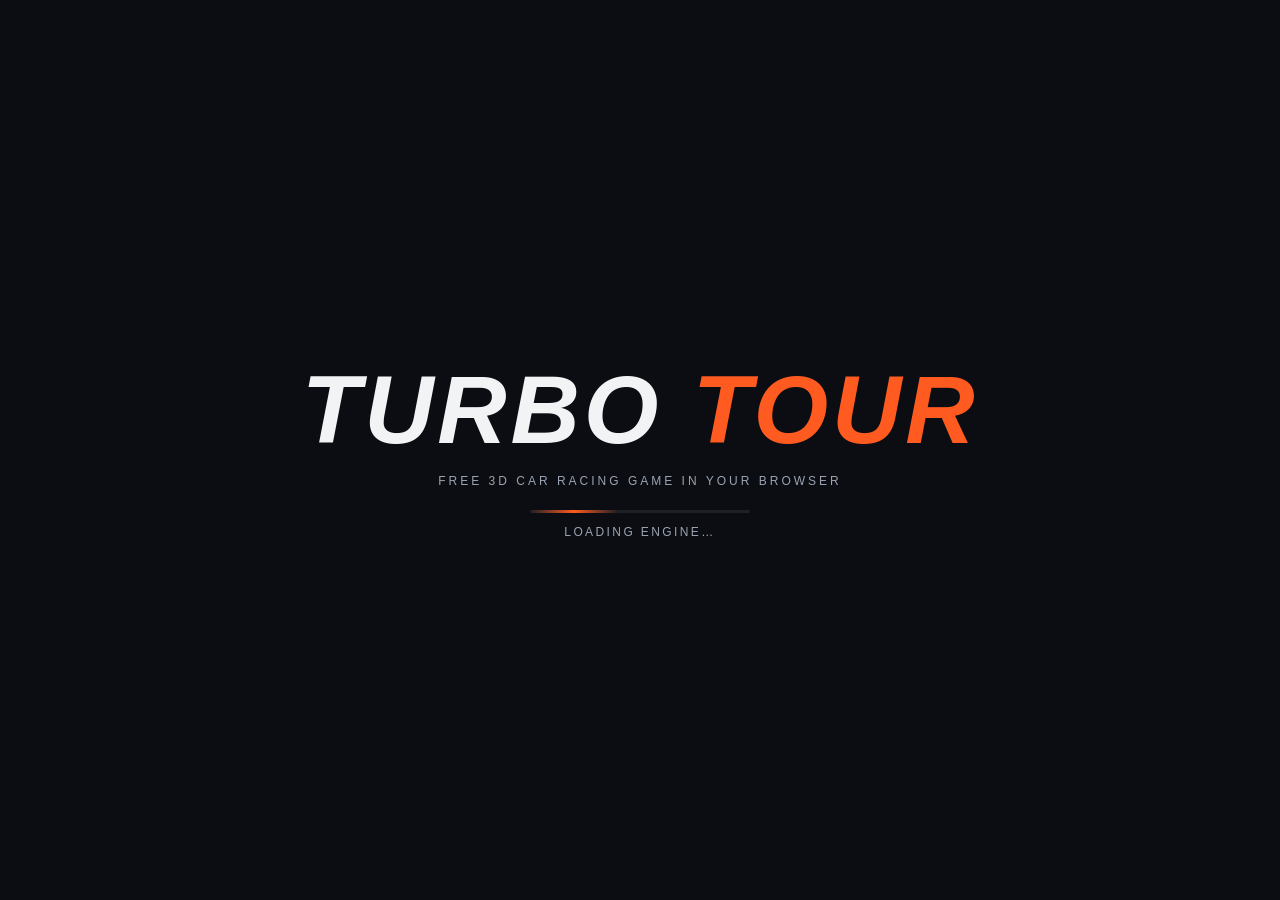
==== commit 62cadf9a: "Polish: preload hints, loading progress, showroom links - modulepreload for Three.js and the entry m" ====
--- a/index.html
+++ b/index.html
@@ -40,6 +40,8 @@
   <script type="importmap">
     { "imports": { "three": "./vendor/three.module.js" } }
   </script>
+  <link rel="modulepreload" href="./vendor/three.module.js" />
+  <link rel="modulepreload" href="./src/main.js" />
   <script type="application/ld+json">
   {
     "@context": "https://schema.org",
@@ -84,7 +86,8 @@
   <div id="loading">
     <h1 class="logo">TURBO <span>TOUR</span></h1>
     <p class="tagline">Free 3D car racing game in your browser</p>
-    <div class="sub">Loading engine…</div>
+    <div class="bar" aria-hidden="true"></div>
+    <div class="sub" role="status">Loading engine…</div>
   </div>
 
   <!-- About the game: plain HTML so it works without JavaScript; the game moves it behind the
--- a/style.css
+++ b/style.css
@@ -22,6 +22,11 @@
 .logo { font-size: clamp(42px, 8vw, 96px); font-weight: 900; letter-spacing: .04em; font-style: italic; line-height: 1; margin: 0; }
 .logo span { color: var(--accent); }
 #loading .tagline { margin: 16px 0 0; padding: 0 16px; text-align: center; }
+/* indeterminate progress bar (transform-only, so it keeps moving while the main thread is busy) */
+#loading .bar { position: relative; width: min(220px, 60vw); height: 3px; margin-top: 22px; border-radius: 2px; background: rgba(255,255,255,.08); overflow: hidden; }
+#loading .bar::before { content: ''; position: absolute; inset: 0; width: 40%; background: linear-gradient(90deg, transparent, var(--accent), transparent); animation: loadbar 1.3s ease-in-out infinite; }
+@keyframes loadbar { from { transform: translateX(-100%); } to { transform: translateX(250%); } }
+@media (prefers-reduced-motion: reduce) { #loading .bar::before { animation: none; width: 100%; opacity: .45; } }
 
 /* ---------- UI Layer ---------- */
 #ui-layer { position: fixed; inset: 0; z-index: 20; pointer-events: none; }
@@ -147,6 +152,8 @@
 .toast { position: fixed; bottom: 24px; left: 50%; transform: translateX(-50%); background: var(--panel); border: 1px solid var(--panel-border); padding: 12px 18px; border-radius: 12px; z-index: 40; font-weight: 600; animation: fadein .3s; }
 @keyframes fadein { from { opacity: 0; transform: translate(-50%, 10px); } to { opacity: 1; transform: translate(-50%, 0); } }
 .footer-note { color: var(--muted); font-size: 12px; margin-top: 16px; display: flex; flex-direction: column; gap: 6px; }
+.footer-note a { color: var(--accent-2); font-size: 13px; font-weight: 600; text-decoration: none; align-self: flex-start; padding: 4px 0; }
+.footer-note a:hover, .footer-note a:focus-visible { color: #fff; text-decoration: underline; }
 .keys-row { display: flex; align-items: center; gap: 5px; flex-wrap: wrap; line-height: 1.6; }
 .keys-row > span:first-child { width: 58px; text-transform: uppercase; letter-spacing: .1em; font-size: 10px; color: var(--muted); }
 kbd { display: inline-block; line-height: 1.3; margin: 0; }
